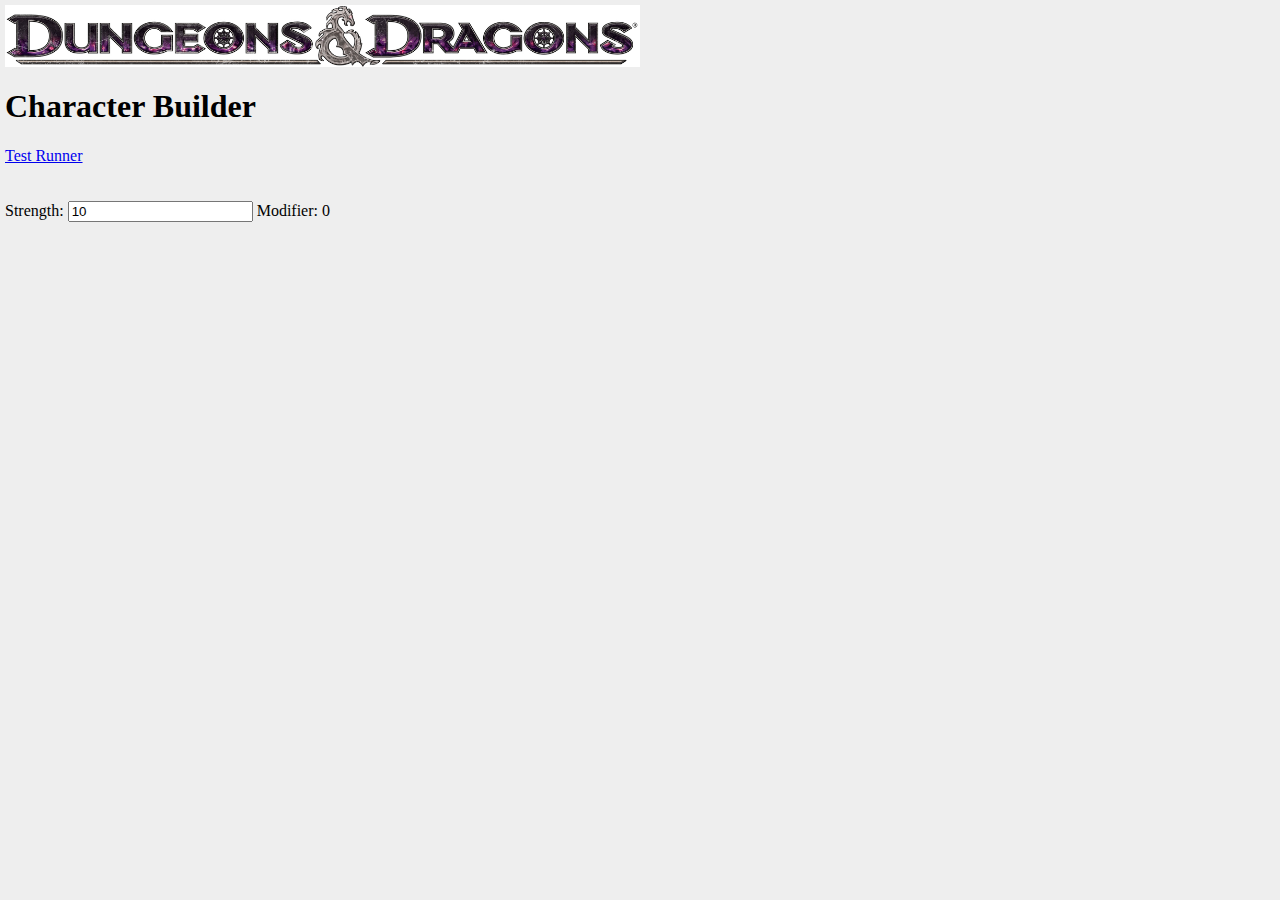
==== index.html @ 530558c5 "Lunch #2 Commits" ====
<!DOCTYPE>
<html>
  <head>
    <meta name="author" content="Jesse Hutchison" />
    <link rel="stylesheet" type="text/css" href="lib/jasmine-2.0.0/jasmine.css">
      <script src="http://ajax.googleapis.com/ajax/libs/jquery/2.1.1/jquery.min.js"></script>
    <script type='text/javascript' src='scripts/knockout-3.1.0.js'></script>
    <script type='text/javascript' src='scripts/character.core.js'></script>
    <script type='text/javascript' src='scripts/character.js'></script>
  </head>
  <body>
    <img src='images/logo.jpg' style='width: 50%;' />
    <h1>Character Builder</h1>
    <a href='tests.html'>Test Runner</a>
      <br/>
      <br/>
      <br/>
      <div id="abilityScores">
          Strength: <input type="text" data-bind="value: abilityStrength" />
          Modifier: <span data-bind="text: abilityStrengthModifier"></span>
      </div>

      <script>
          var character = new window.CharacterBuilder.Character();
          ko.applyBindings(character, $('body').get(0));
      </script>
  </body>
</html>
---- lib/jasmine-2.0.0/jasmine.css ----
body { background-color: #eeeeee; padding: 0; margin: 5px; overflow-y: scroll; }

.html-reporter { font-size: 11px; font-family: Monaco, "Lucida Console", monospace; line-height: 14px; color: #333333; }
.html-reporter a { text-decoration: none; }
.html-reporter a:hover { text-decoration: underline; }
.html-reporter p, .html-reporter h1, .html-reporter h2, .html-reporter h3, .html-reporter h4, .html-reporter h5, .html-reporter h6 { margin: 0; line-height: 14px; }
.html-reporter .banner, .html-reporter .symbol-summary, .html-reporter .summary, .html-reporter .result-message, .html-reporter .spec .description, .html-reporter .spec-detail .description, .html-reporter .alert .bar, .html-reporter .stack-trace { padding-left: 9px; padding-right: 9px; }
.html-reporter .banner .version { margin-left: 14px; }
.html-reporter #jasmine_content { position: fixed; right: 100%; }
.html-reporter .version { color: #aaaaaa; }
.html-reporter .banner { margin-top: 14px; }
.html-reporter .duration { color: #aaaaaa; float: right; }
.html-reporter .symbol-summary { overflow: hidden; *zoom: 1; margin: 14px 0; }
.html-reporter .symbol-summary li { display: inline-block; height: 8px; width: 14px; font-size: 16px; }
.html-reporter .symbol-summary li.passed { font-size: 14px; }
.html-reporter .symbol-summary li.passed:before { color: #5e7d00; content: "\02022"; }
.html-reporter .symbol-summary li.failed { line-height: 9px; }
.html-reporter .symbol-summary li.failed:before { color: #b03911; content: "x"; font-weight: bold; margin-left: -1px; }
.html-reporter .symbol-summary li.disabled { font-size: 14px; }
.html-reporter .symbol-summary li.disabled:before { color: #bababa; content: "\02022"; }
.html-reporter .symbol-summary li.pending { line-height: 17px; }
.html-reporter .symbol-summary li.pending:before { color: #ba9d37; content: "*"; }
.html-reporter .exceptions { color: #fff; float: right; margin-top: 5px; margin-right: 5px; }
.html-reporter .bar { line-height: 28px; font-size: 14px; display: block; color: #eee; }
.html-reporter .bar.failed { background-color: #b03911; }
.html-reporter .bar.passed { background-color: #a6b779; }
.html-reporter .bar.skipped { background-color: #bababa; }
.html-reporter .bar.menu { background-color: #fff; color: #aaaaaa; }
.html-reporter .bar.menu a { color: #333333; }
.html-reporter .bar a { color: white; }
.html-reporter.spec-list .bar.menu.failure-list, .html-reporter.spec-list .results .failures { display: none; }
.html-reporter.failure-list .bar.menu.spec-list, .html-reporter.failure-list .summary { display: none; }
.html-reporter .running-alert { background-color: #666666; }
.html-reporter .results { margin-top: 14px; }
.html-reporter.showDetails .summaryMenuItem { font-weight: normal; text-decoration: inherit; }
.html-reporter.showDetails .summaryMenuItem:hover { text-decoration: underline; }
.html-reporter.showDetails .detailsMenuItem { font-weight: bold; text-decoration: underline; }
.html-reporter.showDetails .summary { display: none; }
.html-reporter.showDetails #details { display: block; }
.html-reporter .summaryMenuItem { font-weight: bold; text-decoration: underline; }
.html-reporter .summary { margin-top: 14px; }
.html-reporter .summary ul { list-style-type: none; margin-left: 14px; padding-top: 0; padding-left: 0; }
.html-reporter .summary ul.suite { margin-top: 7px; margin-bottom: 7px; }
.html-reporter .summary li.passed a { color: #5e7d00; }
.html-reporter .summary li.failed a { color: #b03911; }
.html-reporter .summary li.pending a { color: #ba9d37; }
.html-reporter .description + .suite { margin-top: 0; }
.html-reporter .suite { margin-top: 14px; }
.html-reporter .suite a { color: #333333; }
.html-reporter .failures .spec-detail { margin-bottom: 28px; }
.html-reporter .failures .spec-detail .description { background-color: #b03911; }
.html-reporter .failures .spec-detail .description a { color: white; }
.html-reporter .result-message { padding-top: 14px; color: #333333; white-space: pre; }
.html-reporter .result-message span.result { display: block; }
.html-reporter .stack-trace { margin: 5px 0 0 0; max-height: 224px; overflow: auto; line-height: 18px; color: #666666; border: 1px solid #ddd; background: white; white-space: pre; }
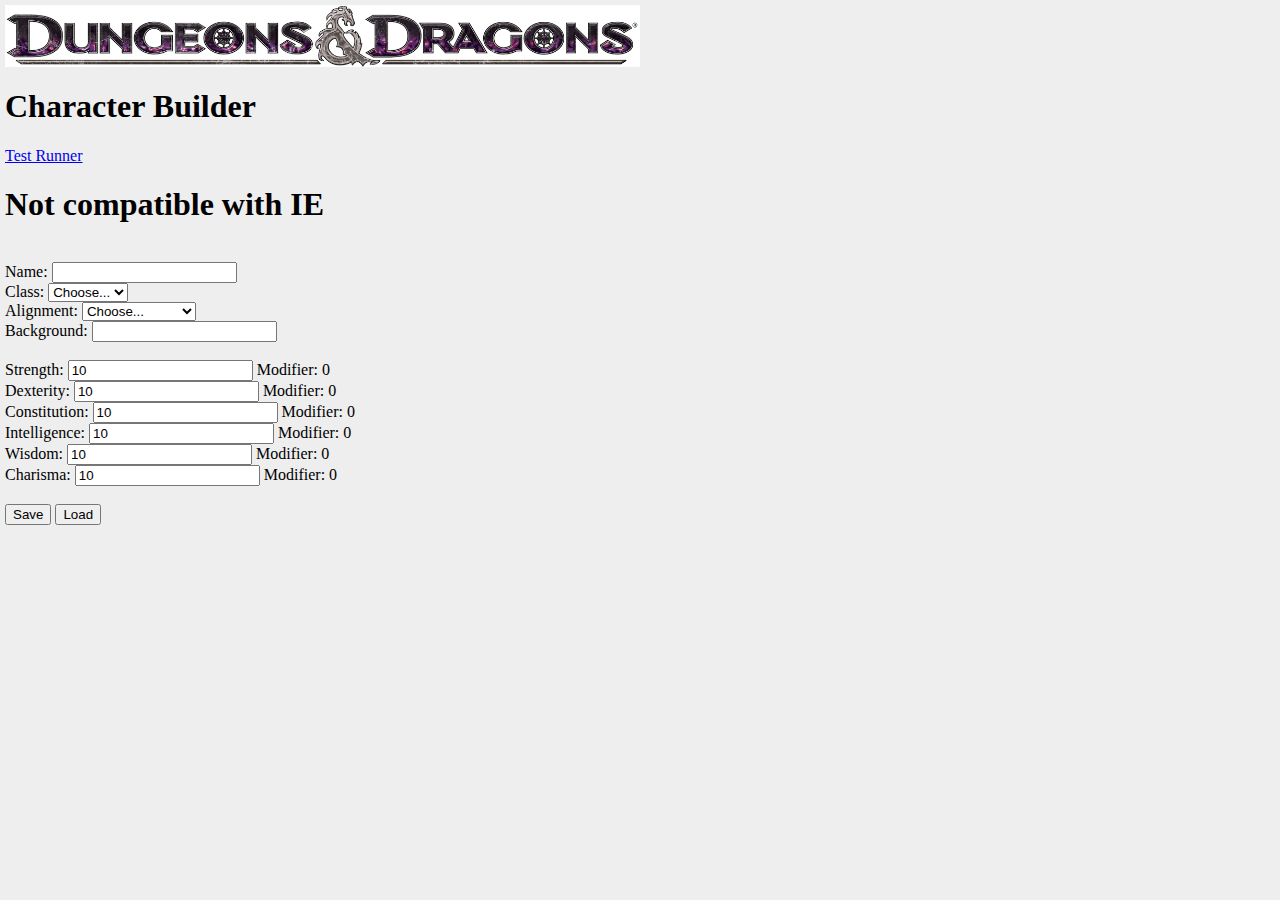
==== commit 22c6f77d: "Lunch #3" ====
--- a/index.html
+++ b/index.html
@@ -1,28 +1,48 @@
 <!DOCTYPE>
 <html>
-  <head>
+<head>
     <meta name="author" content="Jesse Hutchison" />
     <link rel="stylesheet" type="text/css" href="lib/jasmine-2.0.0/jasmine.css">
-      <script src="http://ajax.googleapis.com/ajax/libs/jquery/2.1.1/jquery.min.js"></script>
+    <script src="http://ajax.googleapis.com/ajax/libs/jquery/2.1.1/jquery.min.js"></script>
     <script type='text/javascript' src='scripts/knockout-3.1.0.js'></script>
     <script type='text/javascript' src='scripts/character.core.js'></script>
     <script type='text/javascript' src='scripts/character.js'></script>
-  </head>
-  <body>
+</head>
+<body>
     <img src='images/logo.jpg' style='width: 50%;' />
     <h1>Character Builder</h1>
     <a href='tests.html'>Test Runner</a>
-      <br/>
-      <br/>
-      <br/>
-      <div id="abilityScores">
-          Strength: <input type="text" data-bind="value: abilityStrength" />
-          Modifier: <span data-bind="text: abilityStrengthModifier"></span>
-      </div>
+    <br />
+    <h1>Not compatible with IE</h1>
+    <br />
+    <div id="descriptions">
+        Name: <input type="text" data-bind="value: characterName" /><br />
+        Class: <select data-bind="options: availableClasses, value: characterClass, optionsCaption: 'Choose...'"></select><br />
+        Alignment: <select data-bind="options: availableAlignments, value: characterAlignment, optionsCaption: 'Choose...'"></select><br />
+        Background: <input type="text" data-bind="value: characterBackground" /><br />
+    </div>
+    <br />
+    <div id="abilityScores">
+        Strength: <input type="text" data-bind="value: abilityStrength, valueUpdate:'afterkeydown'" />
+        Modifier: <span data-bind="text: abilityStrengthModifier"></span><br />
+        Dexterity: <input type="text" data-bind="value: abilityDexterity, valueUpdate:'afterkeydown'" />
+        Modifier: <span data-bind="text: abilityDexterityModifier"></span><br />
+        Constitution: <input type="text" data-bind="value: abilityConstitution, valueUpdate:'afterkeydown'" />
+        Modifier: <span data-bind="text: abilityConstitutionModifier"></span><br />
+        Intelligence: <input type="text" data-bind="value: abilityIntelligence, valueUpdate:'afterkeydown'" />
+        Modifier: <span data-bind="text: abilityIntelligenceModifier"></span><br />
+        Wisdom: <input type="text" data-bind="value: abilityWisdom, valueUpdate:'afterkeydown'" />
+        Modifier: <span data-bind="text: abilityWisdomModifier"></span><br />
+        Charisma: <input type="text" data-bind="value: abilityCharisma, valueUpdate:'afterkeydown'" />
+        Modifier: <span data-bind="text: abilityCharismaModifier"></span><br />
+    </div>
+    <br/>
+    <button data-bind="click: saveCharacter">Save</button>
+    <button data-bind="click: loadCharacter">Load</button>
 
-      <script>
-          var character = new window.CharacterBuilder.Character();
-          ko.applyBindings(character, $('body').get(0));
-      </script>
-  </body>
+    <script>
+        var character = new window.CharacterBuilder.Character();
+        ko.applyBindings(character, $('body').get(0));
+    </script>
+</body>
 </html>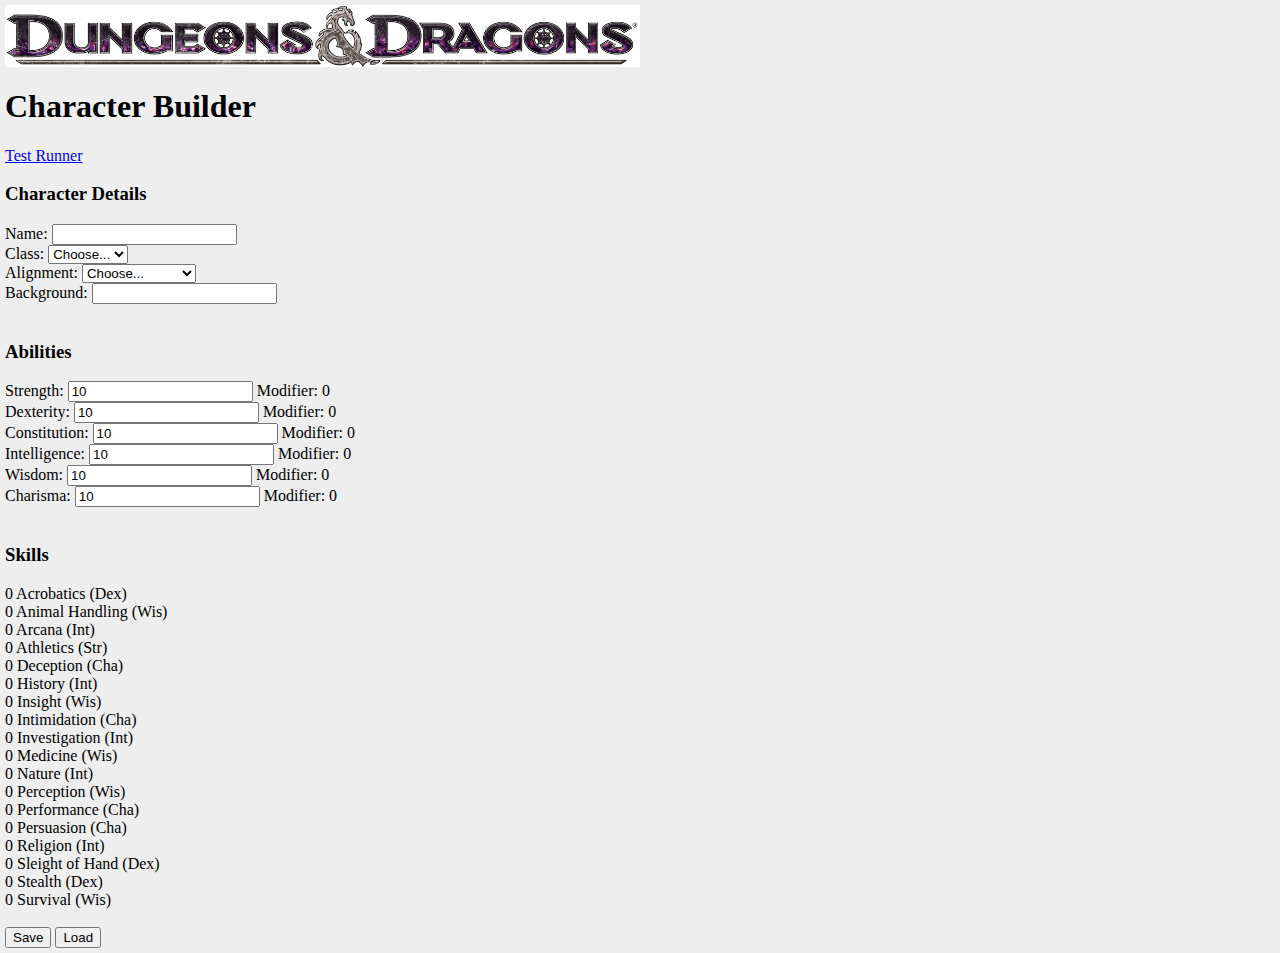
==== commit 251587c1: "Lunch #5" ====
--- a/index.html
+++ b/index.html
@@ -13,9 +13,9 @@
     <h1>Character Builder</h1>
     <a href='tests.html'>Test Runner</a>
     <br />
-    <h1>Not compatible with IE</h1>
-    <br />
+
     <div id="descriptions">
+        <h3>Character Details</h3>
         Name: <input type="text" data-bind="value: characterName" /><br />
         Class: <select data-bind="options: availableClasses, value: characterClass, optionsCaption: 'Choose...'"></select><br />
         Alignment: <select data-bind="options: availableAlignments, value: characterAlignment, optionsCaption: 'Choose...'"></select><br />
@@ -23,6 +23,7 @@
     </div>
     <br />
     <div id="abilityScores">
+        <h3>Abilities</h3>
         Strength: <input type="text" data-bind="value: abilityStrength, valueUpdate:'afterkeydown'" />
         Modifier: <span data-bind="text: abilityStrengthModifier"></span><br />
         Dexterity: <input type="text" data-bind="value: abilityDexterity, valueUpdate:'afterkeydown'" />
@@ -36,9 +37,33 @@
         Charisma: <input type="text" data-bind="value: abilityCharisma, valueUpdate:'afterkeydown'" />
         Modifier: <span data-bind="text: abilityCharismaModifier"></span><br />
     </div>
+    <br />
+    <div id="skills">
+        <h3>Skills</h3>
+        <span data-bind="text: skillAcrobatics"></span> Acrobatics (Dex)<br />
+        <span data-bind="text: skillAnimalHandling"></span> Animal Handling (Wis)<br />
+        <span data-bind="text: skillArcana"></span> Arcana (Int)<br />
+        <span data-bind="text: skillAthletics"></span> Athletics (Str)<br />
+        <span data-bind="text: skillDeception"></span> Deception (Cha)<br />
+        <span data-bind="text: skillHistory"></span> History (Int)<br />
+        <span data-bind="text: skillInsight"></span> Insight (Wis)<br />
+        <span data-bind="text: skillIntimidation"></span> Intimidation (Cha)<br />
+        <span data-bind="text: skillInvestigation"></span> Investigation (Int)<br />
+        <span data-bind="text: skillMedicine"></span> Medicine (Wis)<br />
+        <span data-bind="text: skillNature"></span> Nature (Int)<br />
+        <span data-bind="text: skillPerception"></span> Perception (Wis)<br />
+        <span data-bind="text: skillPerformance"></span> Performance (Cha)<br />
+        <span data-bind="text: skillPersuasion"></span> Persuasion (Cha)<br />
+        <span data-bind="text: skillReligion"></span> Religion (Int)<br />
+        <span data-bind="text: skillSleightOfHand"></span> Sleight of Hand (Dex)<br />
+        <span data-bind="text: skillStealth"></span> Stealth (Dex)<br />
+        <span data-bind="text: skillSurvival"></span> Survival (Wis)<br />
+    </div>
     <br/>
-    <button data-bind="click: saveCharacter">Save</button>
-    <button data-bind="click: loadCharacter">Load</button>
+    <div data-bind="visible: window.localStorage !== undefined" style="display: none">
+        <button data-bind="click: saveCharacter">Save</button>
+        <button data-bind="click: loadCharacter">Load</button>
+    </div>
 
     <script>
         var character = new window.CharacterBuilder.Character();
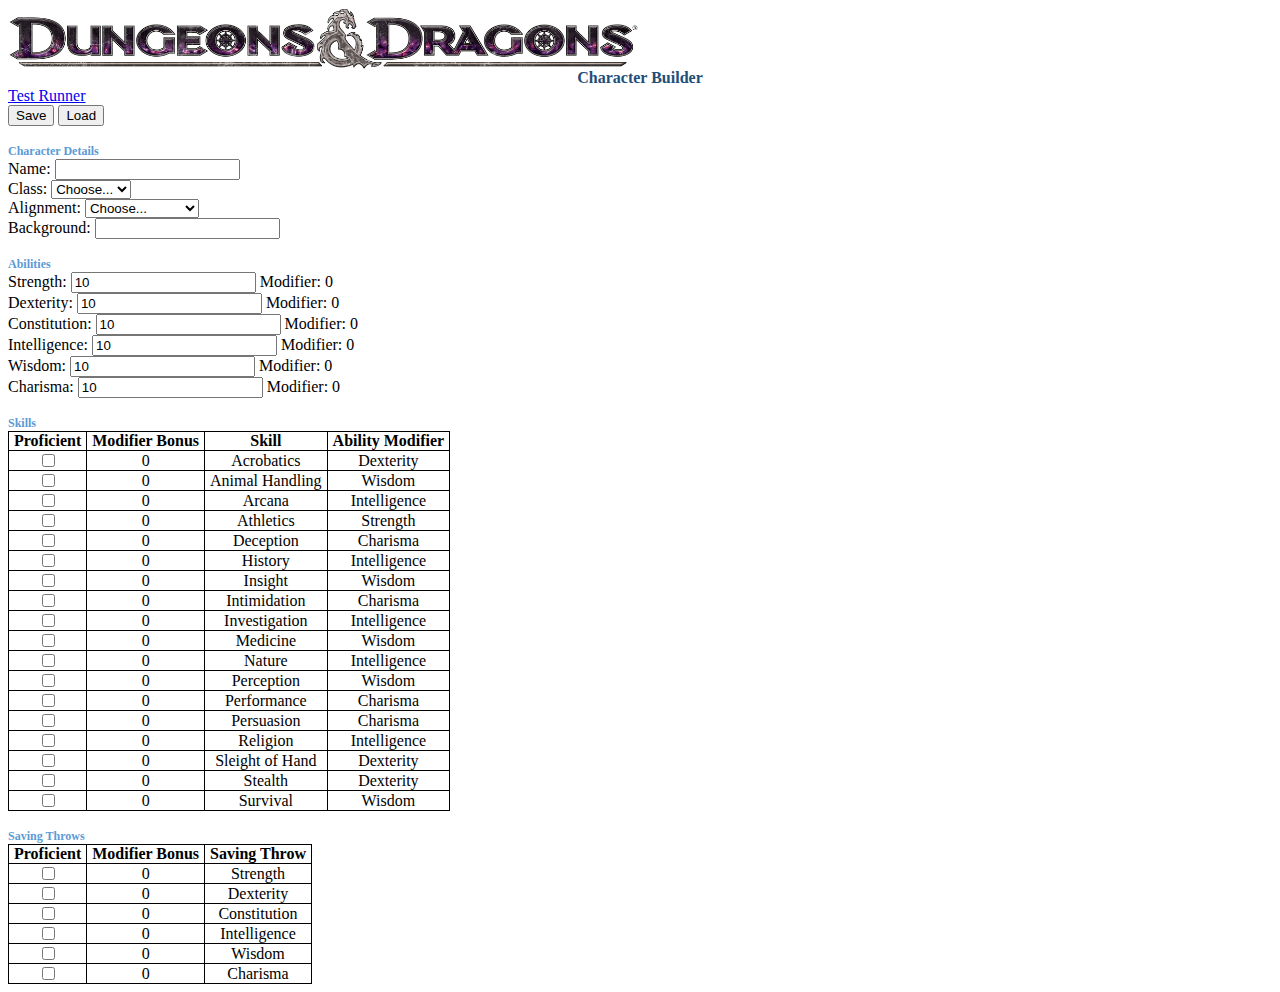
==== commit 0f9cc09a: "Sprint Planning #1" ====
--- a/index.html
+++ b/index.html
@@ -2,7 +2,7 @@
 <html>
 <head>
     <meta name="author" content="Jesse Hutchison" />
-    <link rel="stylesheet" type="text/css" href="lib/jasmine-2.0.0/jasmine.css">
+    <link rel="stylesheet" type="text/css" href="styles/guild.css">
     <script src="http://ajax.googleapis.com/ajax/libs/jquery/2.1.1/jquery.min.js"></script>
     <script type='text/javascript' src='scripts/knockout-3.1.0.js'></script>
     <script type='text/javascript' src='scripts/character.core.js'></script>
@@ -12,6 +12,12 @@
     <img src='images/logo.jpg' style='width: 50%;' />
     <h1>Character Builder</h1>
     <a href='tests.html'>Test Runner</a>
+    <br />
+    
+    <div data-bind="visible: window.localStorage !== undefined" style="display: none">
+        <button data-bind="click: saveCharacter">Save</button>
+        <button data-bind="click: loadCharacter">Load</button>
+    </div>
     <br />
 
     <div id="descriptions">
@@ -40,31 +46,165 @@
     <br />
     <div id="skills">
         <h3>Skills</h3>
-        <span data-bind="text: skillAcrobatics"></span> Acrobatics (Dex)<br />
-        <span data-bind="text: skillAnimalHandling"></span> Animal Handling (Wis)<br />
-        <span data-bind="text: skillArcana"></span> Arcana (Int)<br />
-        <span data-bind="text: skillAthletics"></span> Athletics (Str)<br />
-        <span data-bind="text: skillDeception"></span> Deception (Cha)<br />
-        <span data-bind="text: skillHistory"></span> History (Int)<br />
-        <span data-bind="text: skillInsight"></span> Insight (Wis)<br />
-        <span data-bind="text: skillIntimidation"></span> Intimidation (Cha)<br />
-        <span data-bind="text: skillInvestigation"></span> Investigation (Int)<br />
-        <span data-bind="text: skillMedicine"></span> Medicine (Wis)<br />
-        <span data-bind="text: skillNature"></span> Nature (Int)<br />
-        <span data-bind="text: skillPerception"></span> Perception (Wis)<br />
-        <span data-bind="text: skillPerformance"></span> Performance (Cha)<br />
-        <span data-bind="text: skillPersuasion"></span> Persuasion (Cha)<br />
-        <span data-bind="text: skillReligion"></span> Religion (Int)<br />
-        <span data-bind="text: skillSleightOfHand"></span> Sleight of Hand (Dex)<br />
-        <span data-bind="text: skillStealth"></span> Stealth (Dex)<br />
-        <span data-bind="text: skillSurvival"></span> Survival (Wis)<br />
+        <table>
+            <tr>
+                <th>Proficient</th>
+                <th>Modifier Bonus</th>
+                <th>Skill</th>
+                <th>Ability Modifier</th>
+            </tr>
+            <tr>
+                <td><input type="checkbox" data-bind='checked: skillAcrobatics.proficient' /></td>
+                <td><span data-bind="text: skillAcrobatics.bonus"></span></td>
+                <td>Acrobatics</td>
+                <td>Dexterity</td>
+            </tr>
+            <tr>
+                <td><input type="checkbox" data-bind='checked: skillAnimalHandling.proficient' /></td>
+                <td><span data-bind="text: skillAnimalHandling.bonus"></span></td>
+                <td>Animal Handling</td>
+                <td>Wisdom</td>
+            </tr>
+            <tr>
+                <td><input type="checkbox" data-bind='checked: skillArcana.proficient' /></td>
+                <td><span data-bind="text: skillArcana.bonus"></span></td>
+                <td>Arcana</td>
+                <td>Intelligence</td>
+            </tr>
+            <tr>
+                <td><input type="checkbox" data-bind='checked: skillAthletics.proficient' /></td>
+                <td><span data-bind="text: skillAthletics.bonus"></span></td>
+                <td>Athletics</td>
+                <td>Strength</td>
+            </tr> 
+            <tr>
+                <td><input type="checkbox" data-bind='checked: skillDeception.proficient' /></td>
+                <td><span data-bind="text: skillDeception.bonus"></span></td>
+                <td>Deception</td>
+                <td>Charisma</td>
+            </tr>
+            <tr>
+                <td><input type="checkbox" data-bind='checked: skillHistory.proficient' /></td>
+                <td><span data-bind="text: skillHistory.bonus"></span></td>
+                <td>History</td>
+                <td>Intelligence</td>
+            </tr>
+            <tr>
+                <td><input type="checkbox" data-bind='checked: skillInsight.proficient' /></td>
+                <td><span data-bind="text: skillInsight.bonus"></span></td>
+                <td>Insight</td>
+                <td>Wisdom</td>
+            </tr>
+            <tr>
+                <td><input type="checkbox" data-bind='checked: skillIntimidation.proficient' /></td>
+                <td><span data-bind="text: skillIntimidation.bonus"></span></td>
+                <td>Intimidation</td>
+                <td>Charisma</td>
+            </tr>
+            <tr>
+                <td><input type="checkbox" data-bind='checked: skillInvestigation.proficient' /></td>
+                <td><span data-bind="text: skillInvestigation.bonus"></span></td>
+                <td>Investigation </td>
+                <td>Intelligence</td>
+            </tr>
+            <tr>
+                <td><input type="checkbox" data-bind='checked: skillMedicine.proficient' /></td>
+                <td><span data-bind="text: skillMedicine.bonus"></span></td>
+                <td>Medicine</td>
+                <td>Wisdom</td>
+            </tr>
+            <tr>
+                <td><input type="checkbox" data-bind='checked: skillNature.proficient' /></td>
+                <td><span data-bind="text: skillNature.bonus"></span></td>
+                <td>Nature</td>
+                <td>Intelligence</td>
+            </tr>
+            <tr>
+                <td><input type="checkbox" data-bind='checked: skillPerception.proficient' /></td>
+                <td><span data-bind="text: skillPerception.bonus"></span></td>
+                <td>Perception</td>
+                <td>Wisdom</td>
+            </tr>
+            <tr>
+                <td><input type="checkbox" data-bind='checked: skillPerformance.proficient' /></td>
+                <td><span data-bind="text: skillPerformance.bonus"></span></td>
+                <td>Performance</td>
+                <td>Charisma</td>
+            </tr>
+            <tr>
+                <td><input type="checkbox" data-bind='checked: skillPersuasion.proficient' /></td>
+                <td><span data-bind="text: skillPersuasion.bonus"></span></td>
+                <td>Persuasion</td>
+                <td>Charisma</td>
+            </tr>
+            <tr>
+                <td><input type="checkbox" data-bind='checked: skillReligion.proficient' /></td>
+                <td><span data-bind="text: skillReligion.bonus"></span></td>
+                <td>Religion</td>
+                <td>Intelligence</td>
+            </tr>
+            <tr>
+                <td><input type="checkbox" data-bind='checked: skillSleightOfHand.proficient' /></td>
+                <td><span data-bind="text: skillSleightOfHand.bonus"></span></td>
+                <td>Sleight of Hand</td>
+                <td>Dexterity</td>
+            </tr>
+            <tr>
+                <td><input type="checkbox" data-bind='checked: skillStealth.proficient' /></td>
+                <td><span data-bind="text: skillStealth.bonus"></span></td>
+                <td>Stealth</td>
+                <td>Dexterity</td>
+            </tr>
+            <tr>
+                <td><input type="checkbox" data-bind='checked: skillSurvival.proficient' /></td>
+                <td><span data-bind="text: skillSurvival.bonus"></span></td>
+                <td>Survival</td>
+                <td>Wisdom</td>
+            </tr>
+        </table>
     </div>
     <br/>
-    <div data-bind="visible: window.localStorage !== undefined" style="display: none">
-        <button data-bind="click: saveCharacter">Save</button>
-        <button data-bind="click: loadCharacter">Load</button>
-    </div>
-
+    <div id="skills">
+        <h3>Saving Throws</h3>
+        <table>
+            <tr>
+                <th>Proficient</th>
+                <th>Modifier Bonus</th>
+                <th>Saving Throw</th>
+            </tr>
+            <tr>
+                <td><input type="checkbox" data-bind='checked: savingThrowStrength.proficient' /></td>
+                <td><span data-bind="text: savingThrowStrength.bonus"></span></td>
+                <td>Strength</td>
+            </tr>
+            <tr>
+                <td><input type="checkbox" data-bind='checked: savingThrowDexterity.proficient' /></td>
+                <td><span data-bind="text: savingThrowDexterity.bonus"></span></td>
+                <td>Dexterity</td>
+            </tr>
+            <tr>
+                <td><input type="checkbox" data-bind='checked: savingThrowConstitution.proficient' /></td>
+                <td><span data-bind="text: savingThrowConstitution.bonus"></span></td>
+                <td>Constitution</td>
+            </tr>
+            <tr>
+                <td><input type="checkbox" data-bind='checked: savingThrowIntelligence.proficient' /></td>
+                <td><span data-bind="text: savingThrowIntelligence.bonus"></span></td>
+                <td>Intelligence</td>
+            </tr>
+            <tr>
+                <td><input type="checkbox" data-bind='checked: savingThrowWisdom.proficient' /></td>
+                <td><span data-bind="text: savingThrowWisdom.bonus"></span></td>
+                <td>Wisdom</td>
+            </tr>
+            <tr>
+                <td><input type="checkbox" data-bind='checked: savingThrowCharisma.proficient' /></td>
+                <td><span data-bind="text: savingThrowCharisma.bonus"></span></td>
+                <td>Charisma</td>
+            </tr>
+        </table>
+    </div>
+    
     <script>
         var character = new window.CharacterBuilder.Character();
         ko.applyBindings(character, $('body').get(0));
--- a/styles/guild.css
+++ b/styles/guild.css
@@ -0,0 +1,34 @@
+span, td, th {
+	font-size: 0.6875em
+	color: #000000;
+}
+h1 {
+	color: #1E4E79;
+	text-align: center;
+	font-size: 1.0em;
+	padding: 0 0 0 0;
+	margin: 0 0 0 0;
+}
+h2 {
+	color:#2E75B5;
+	text-align: center;
+	font-size: 0.875em;
+	padding: 0 0 0 0;
+	margin: 0 0 0 0;
+}
+h3 {
+	color:#5B9BD5;
+	text-align:left;
+	font-size: 0.75em;
+	padding: 0 0 0 0;
+	margin: 0 0 0 0;
+}
+th {
+	border-bottom: solid 1px black;
+}
+table, th, td {
+	text-align: center;
+	border: 1px solid black;
+	border-collapse: collapse;
+	padding: 0px 5px 0px 5px;
+}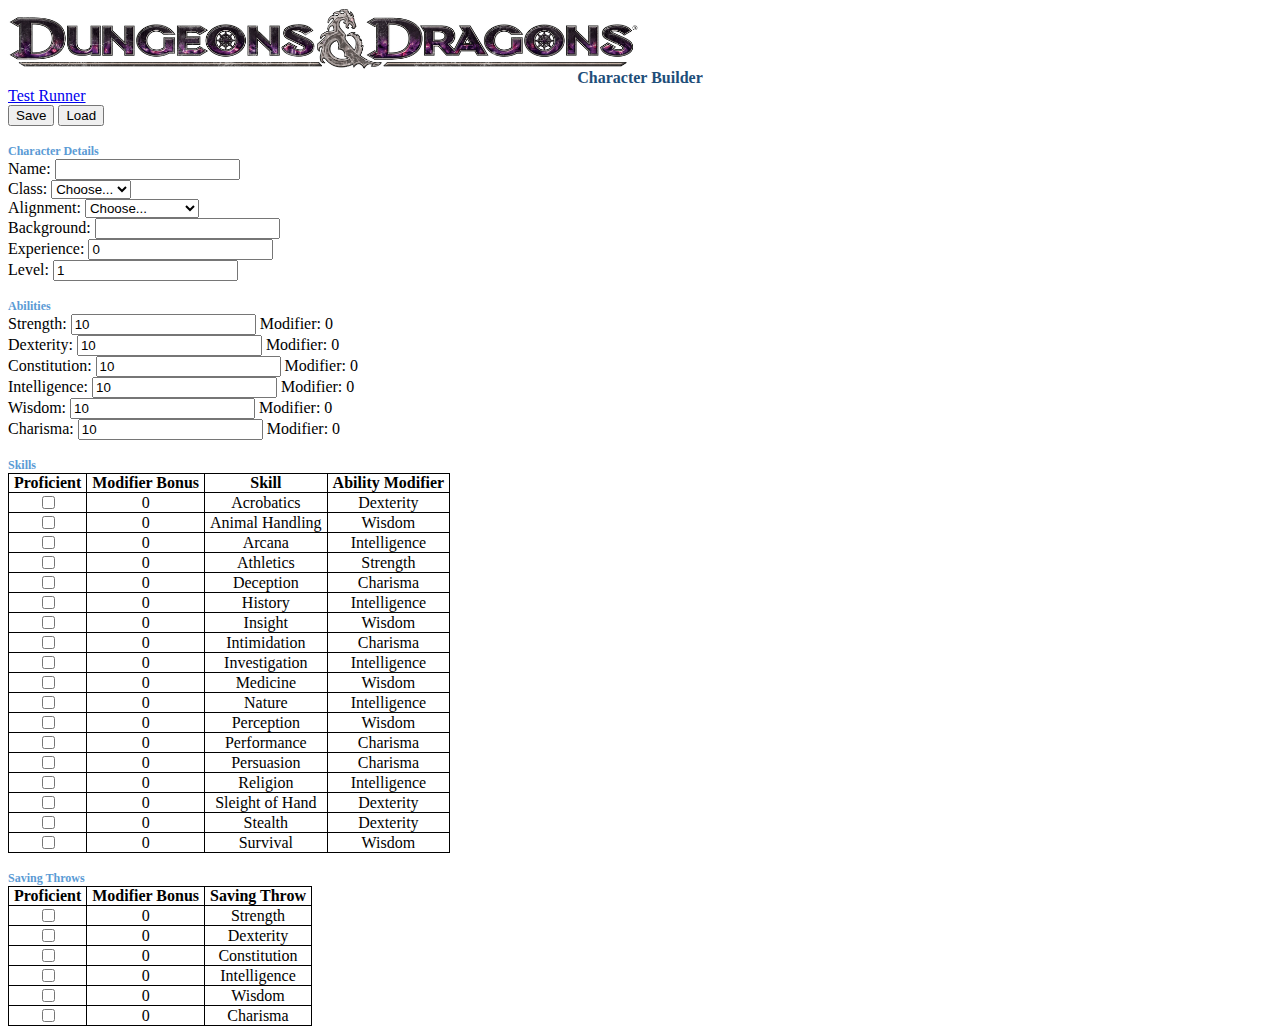
==== commit a1c1efae: "Lunch #8" ====
--- a/index.html
+++ b/index.html
@@ -26,6 +26,8 @@
         Class: <select data-bind="options: availableClasses, value: characterClass, optionsCaption: 'Choose...'"></select><br />
         Alignment: <select data-bind="options: availableAlignments, value: characterAlignment, optionsCaption: 'Choose...'"></select><br />
         Background: <input type="text" data-bind="value: characterBackground" /><br />
+        Experience: <input type="text" data-bind="value: characterExperience, valueUpdate:'afterkeydown'" /><br />
+        Level: <input type="text" data-bind="value: characterLevel, valueUpdate:'afterkeydown'" /><br />
     </div>
     <br />
     <div id="abilityScores">
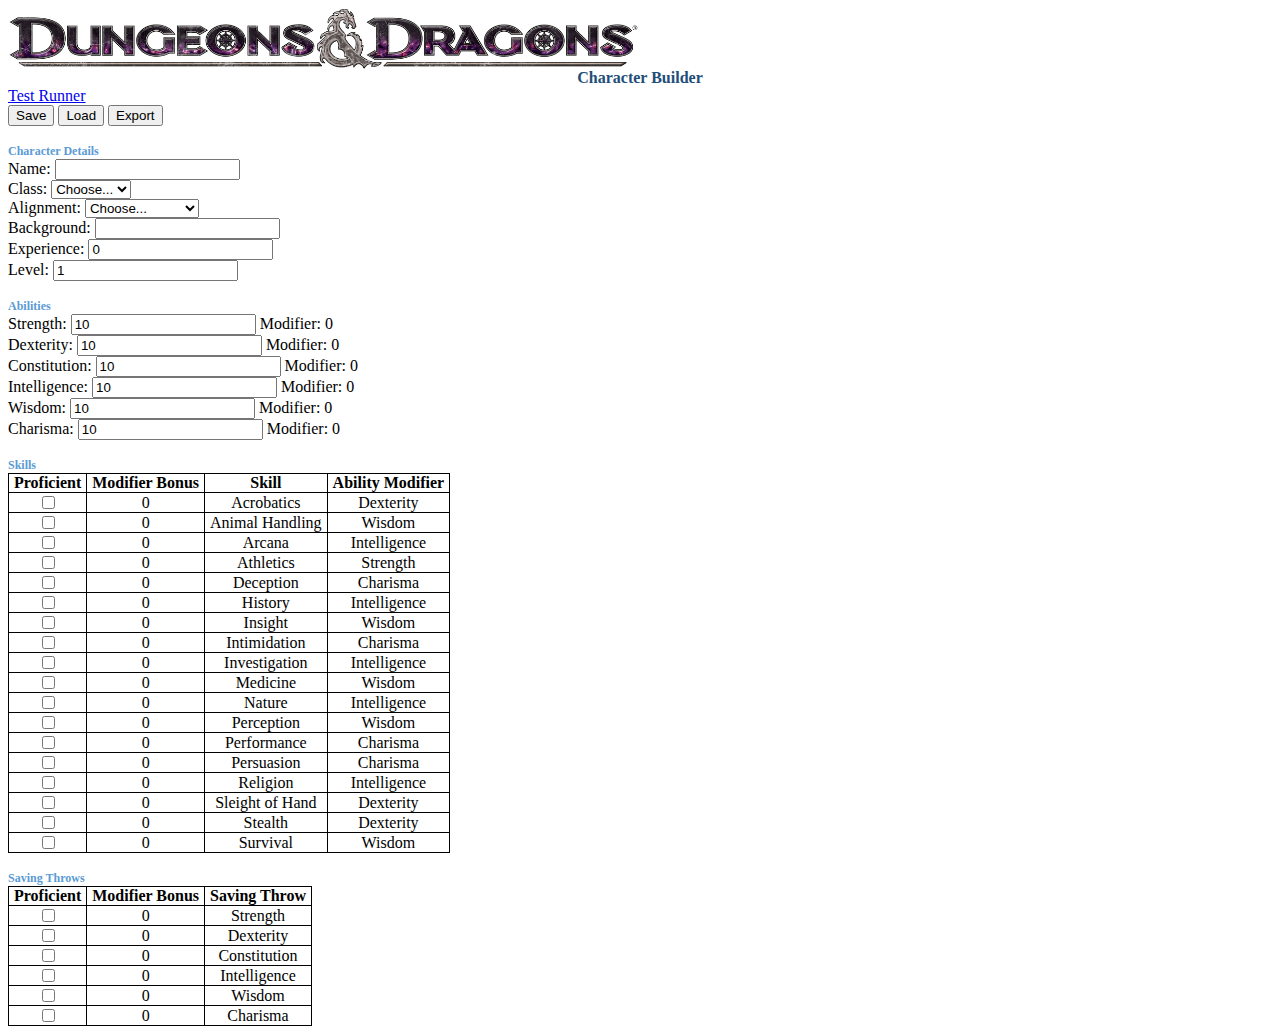
==== commit a25735f2: "Lunch #10" ====
--- a/index.html
+++ b/index.html
@@ -3,10 +3,10 @@
 <head>
     <meta name="author" content="Jesse Hutchison" />
     <link rel="stylesheet" type="text/css" href="styles/guild.css">
-    <script src="http://ajax.googleapis.com/ajax/libs/jquery/2.1.1/jquery.min.js"></script>
-    <script type='text/javascript' src='scripts/knockout-3.1.0.js'></script>
-    <script type='text/javascript' src='scripts/character.core.js'></script>
-    <script type='text/javascript' src='scripts/character.js'></script>
+    <script src="scripts/jquery.min.js"></script>
+    <script src='scripts/knockout-3.1.0.js'></script>
+    <script src='scripts/character.core.js'></script>
+    <script src='scripts/character.js'></script>
 </head>
 <body>
     <img src='images/logo.jpg' style='width: 50%;' />
@@ -17,6 +17,7 @@
     <div data-bind="visible: window.localStorage !== undefined" style="display: none">
         <button data-bind="click: saveCharacter">Save</button>
         <button data-bind="click: loadCharacter">Load</button>
+        <button data-bind="click: exportCharacter">Export</button>
     </div>
     <br />
 
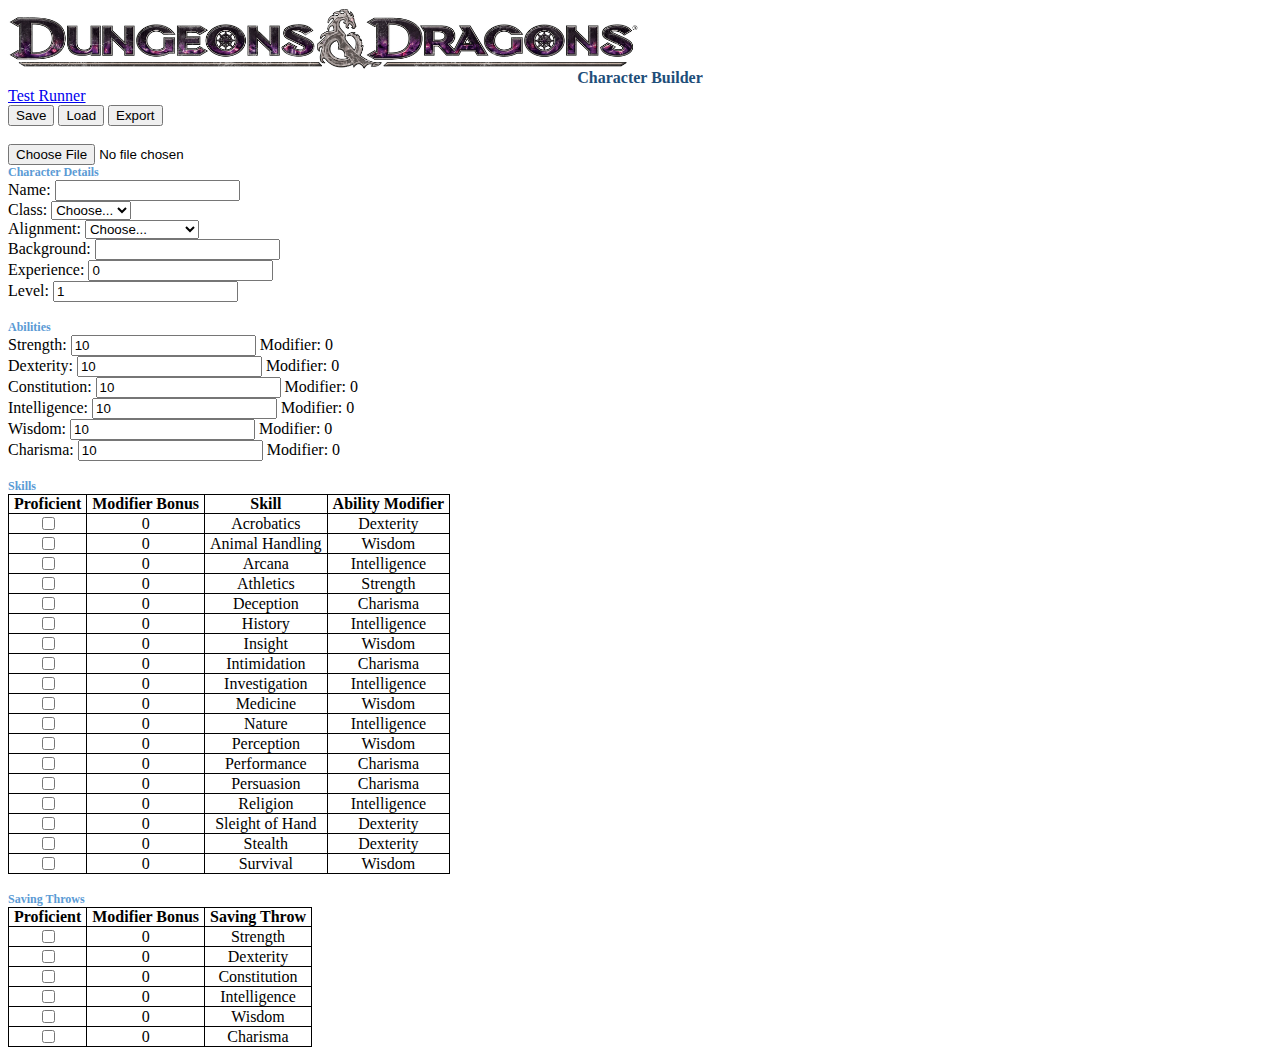
==== commit b5fef1df: "Lunch #11" ====
--- a/index.html
+++ b/index.html
@@ -13,13 +13,14 @@
     <h1>Character Builder</h1>
     <a href='tests.html'>Test Runner</a>
     <br />
-    
+
     <div data-bind="visible: window.localStorage !== undefined" style="display: none">
         <button data-bind="click: saveCharacter">Save</button>
         <button data-bind="click: loadCharacter">Load</button>
         <button data-bind="click: exportCharacter">Export</button>
     </div>
     <br />
+    <input type="file" id="file" name="file" enctype="multipart/form-data" />
 
     <div id="descriptions">
         <h3>Character Details</h3>
@@ -79,7 +80,7 @@
                 <td><span data-bind="text: skillAthletics.bonus"></span></td>
                 <td>Athletics</td>
                 <td>Strength</td>
-            </tr> 
+            </tr>
             <tr>
                 <td><input type="checkbox" data-bind='checked: skillDeception.proficient' /></td>
                 <td><span data-bind="text: skillDeception.bonus"></span></td>
@@ -166,7 +167,7 @@
             </tr>
         </table>
     </div>
-    <br/>
+    <br />
     <div id="skills">
         <h3>Saving Throws</h3>
         <table>
@@ -207,7 +208,7 @@
             </tr>
         </table>
     </div>
-    
+
     <script>
         var character = new window.CharacterBuilder.Character();
         ko.applyBindings(character, $('body').get(0));
